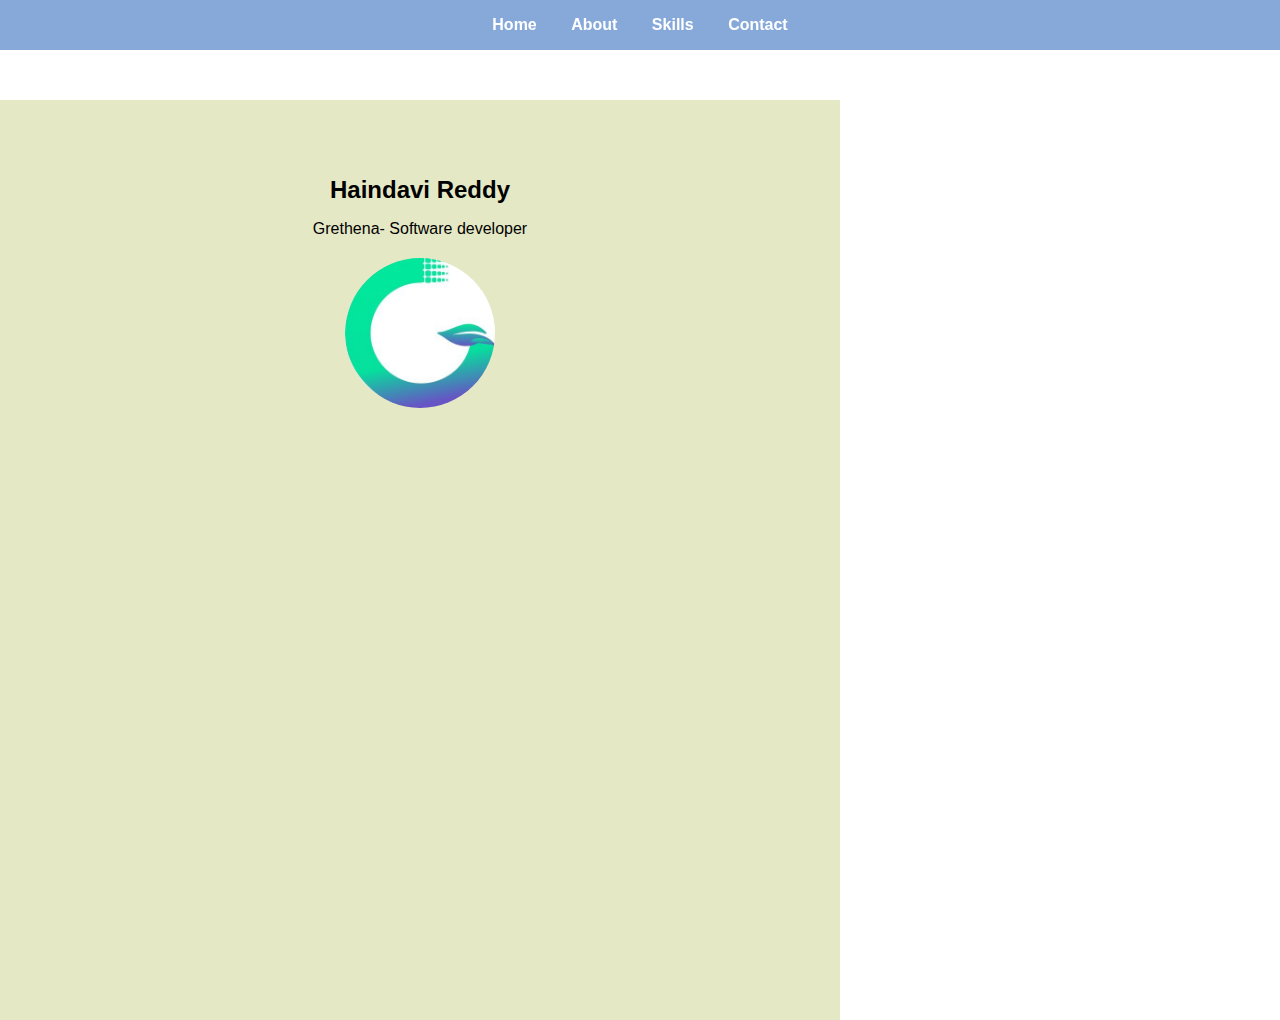
==== index.html @ d54588d0 "added files" ====
<!DOCTYPE HTML>
<html lang="en">
<head>
    
    <meta charset="UTF-8">
    <meta name="viewport" content="width=device-width, initial-scale=1.0">
    <title> homepage </title>
    <link rel="stylesheet" href="style.css">
</head>
<body>
    <header>
        <nav>
            <ul>
                <li><a href="index.html">Home</a></li>
                <li><a href="about.html">About</a></li>
                <li><a href="skills.html">Skills</a></li>
                <li><a href="contact.html">Contact</a></li>
            </ul>
        </nav>
    </header>

    <section id="home" class="section">
        <div class="content">
            <h1>Haindavi Reddy</h1>
            <p>Grethena- Software developer</p>
            <img src="G.jpg" alt="Profile Image" class="profile-image">
        </div>
    </section>
</body>
</html>
---- style.css ----
.head{
    margin: 0;
    font-family: Arial, sans-serif;
    text-align: center;
    justify-content: space-between;
}

body {
    margin: 0;
    font-family: Arial, sans-serif;
    text-align: center;
}

header {
    width: 100%;
    background-color: rgba(82, 132, 203, 0.7);
    padding: 1em 0;
    position: fixed;
    top: 0;
    text-align: center;
}


nav ul {
    list-style: none;
    margin: 0;
    padding: 0;
    text-align: center;
    justify-content: space-between;
}


nav ul li {
    display: inline;
    margin: 0 15px;
    justify-content: space-between;
}

nav ul li a {
    text-decoration: none;
    color: #fff;
    font-weight: bold;
}

.section {
    margin-top: 100px;  
    padding: 60px 20px;
    background-color: rgba(218, 222, 173, 0.7);
    max-width: 800px;
    text-align: center;
height: 800px;
}

.profile-image {
    width: 150px;
    height: 150px;
    border-radius: 50%;
    display: block;
    margin: 20px auto;
}

.skills {
    display: flex;
    flex-wrap: wrap;
    justify-content: center;
    text-align: center;
}

.skill {
    margin: 10px;
    text-align: center;
}

.skill img {
    width: 100px;
    height: 100px;
}

.contact-links {
    text-align: center;
}

.contact-links img {
    width: 150px;
    margin: 0 10px;
}
.contact{
    text-align: center;
    font-size: ;
}
h1{
    font-size: x-large;
}
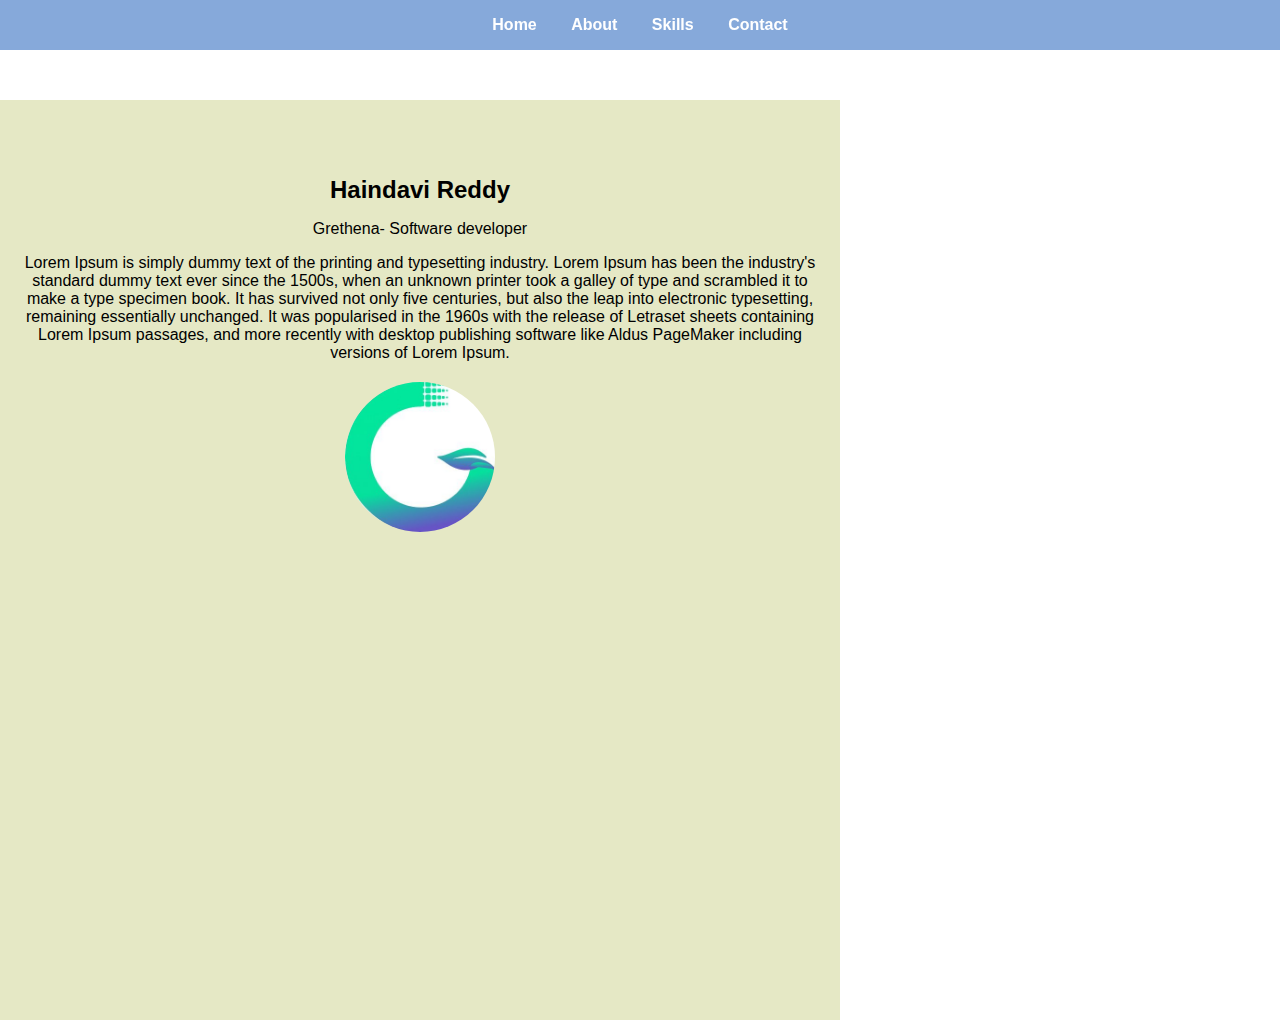
==== commit 9f970aa7: "added paragraph" ====
--- a/index.html
+++ b/index.html
@@ -23,6 +23,15 @@
         <div class="content">
             <h1>Haindavi Reddy</h1>
             <p>Grethena- Software developer</p>
+            <p>Lorem Ipsum is simply dummy text of the printing and typesetting industry. 
+                Lorem Ipsum has been the industry's standard dummy text ever since the 1500s, 
+                when an unknown printer took a galley of type and scrambled it to make a type specimen book.
+                 It has survived not only five centuries, but also the leap into electronic typesetting, 
+                 remaining essentially unchanged. It was popularised in the 1960s with the release of 
+                 Letraset sheets containing Lorem Ipsum passages, and more recently with desktop publishing 
+                 software like Aldus PageMaker including versions of Lorem Ipsum.
+
+            </p>
             <img src="G.jpg" alt="Profile Image" class="profile-image">
         </div>
     </section>
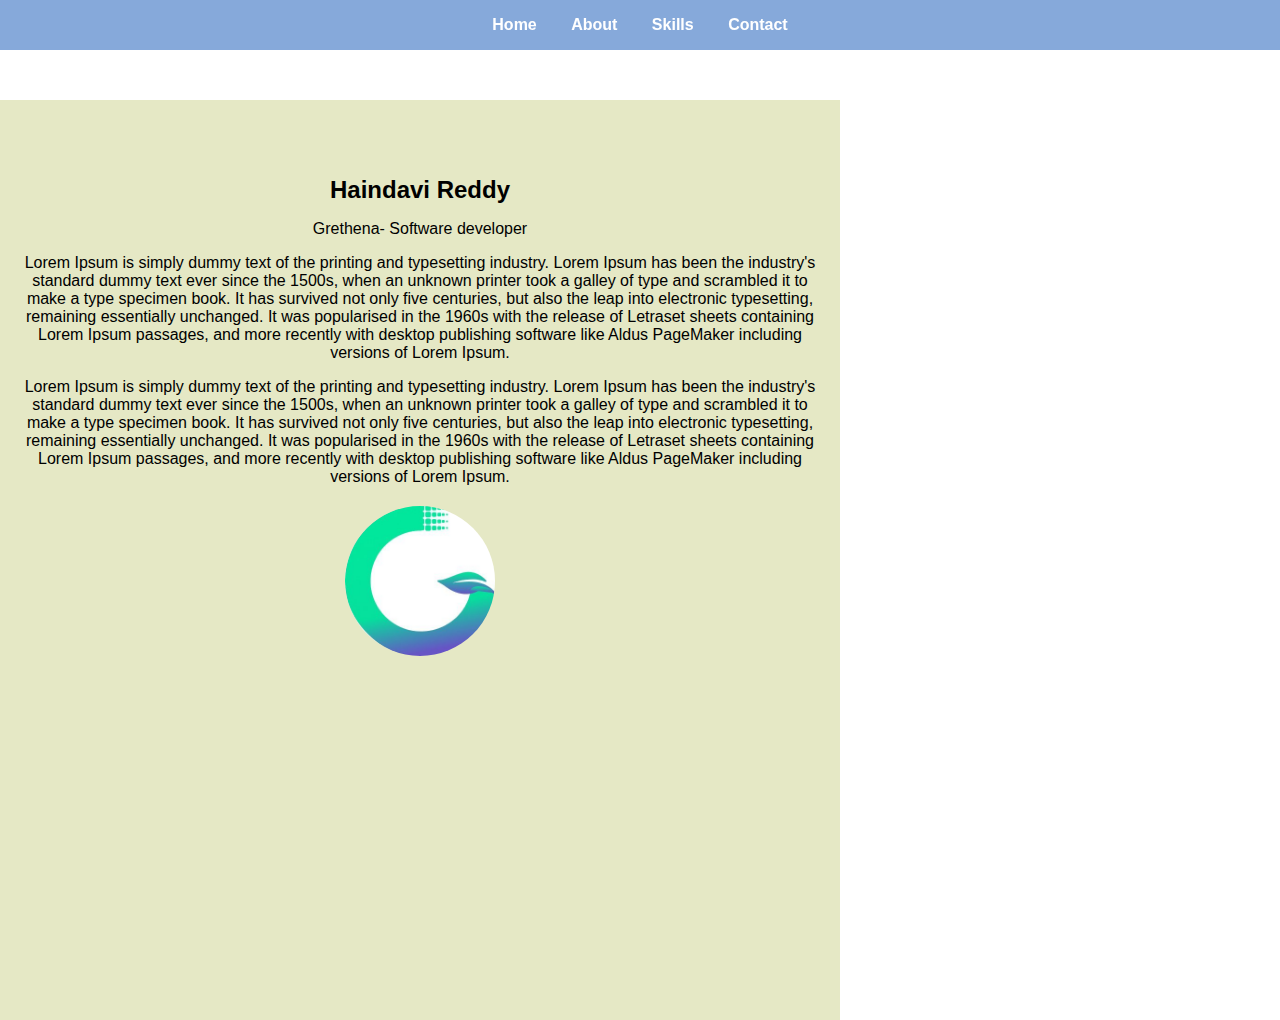
==== commit a466468f: "added another paragraph" ====
--- a/index.html
+++ b/index.html
@@ -32,6 +32,15 @@
                  software like Aldus PageMaker including versions of Lorem Ipsum.
 
             </p>
+            <p>Lorem Ipsum is simply dummy text of the printing and typesetting industry. 
+                Lorem Ipsum has been the industry's standard dummy text ever since the 1500s, 
+                when an unknown printer took a galley of type and scrambled it to make a type specimen book.
+                 It has survived not only five centuries, but also the leap into electronic typesetting, 
+                 remaining essentially unchanged. It was popularised in the 1960s with the release of 
+                 Letraset sheets containing Lorem Ipsum passages, and more recently with desktop publishing 
+                 software like Aldus PageMaker including versions of Lorem Ipsum.
+
+            </p>
             <img src="G.jpg" alt="Profile Image" class="profile-image">
         </div>
     </section>
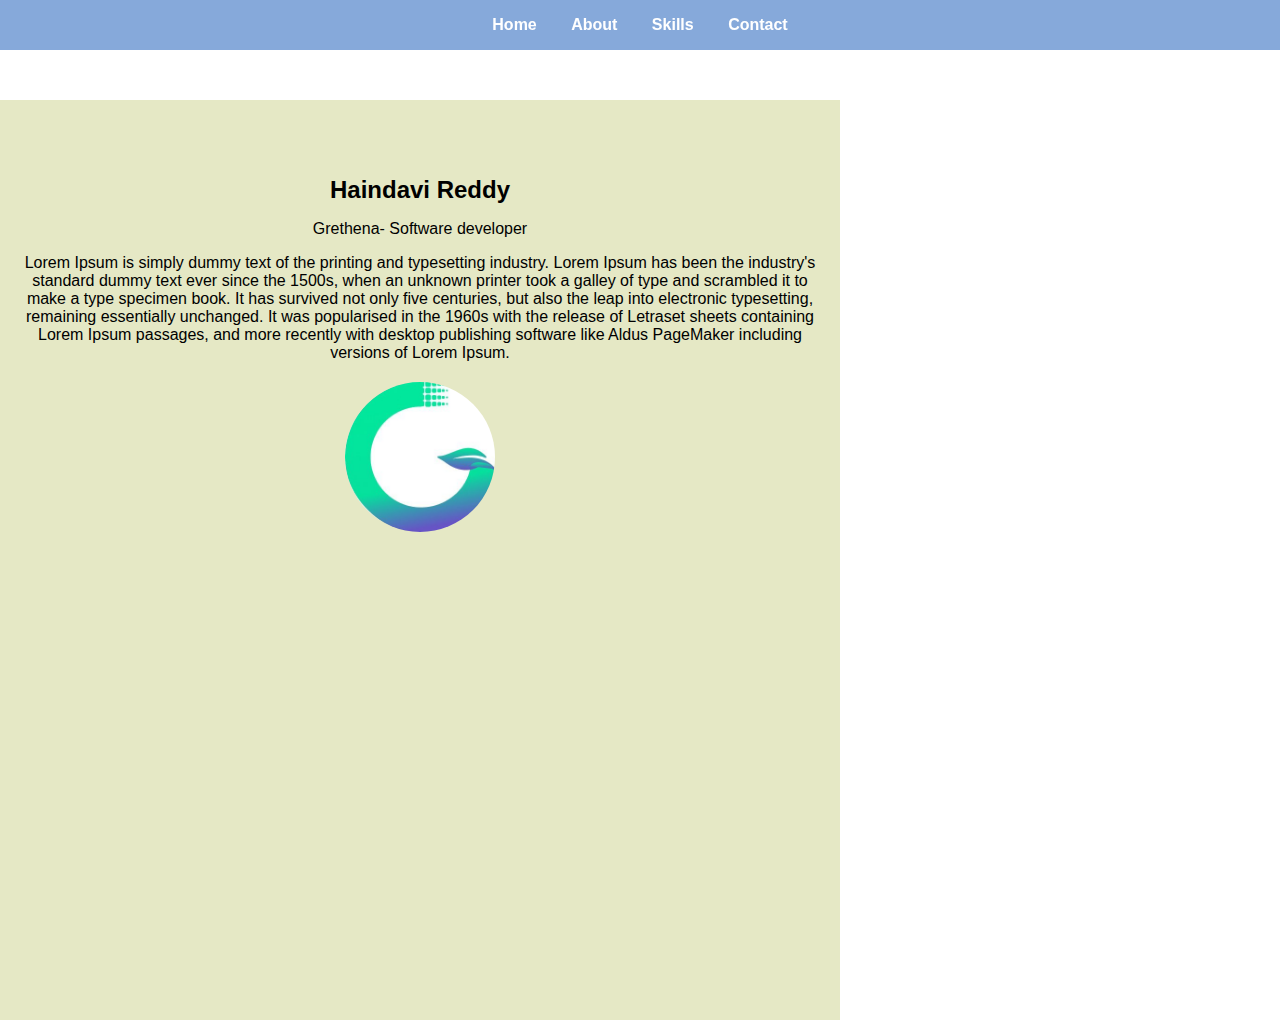
==== commit e09e1ffc: "removed one paragraph" ====
--- a/index.html
+++ b/index.html
@@ -32,15 +32,6 @@
                  software like Aldus PageMaker including versions of Lorem Ipsum.
 
             </p>
-            <p>Lorem Ipsum is simply dummy text of the printing and typesetting industry. 
-                Lorem Ipsum has been the industry's standard dummy text ever since the 1500s, 
-                when an unknown printer took a galley of type and scrambled it to make a type specimen book.
-                 It has survived not only five centuries, but also the leap into electronic typesetting, 
-                 remaining essentially unchanged. It was popularised in the 1960s with the release of 
-                 Letraset sheets containing Lorem Ipsum passages, and more recently with desktop publishing 
-                 software like Aldus PageMaker including versions of Lorem Ipsum.
-
-            </p>
             <img src="G.jpg" alt="Profile Image" class="profile-image">
         </div>
     </section>
